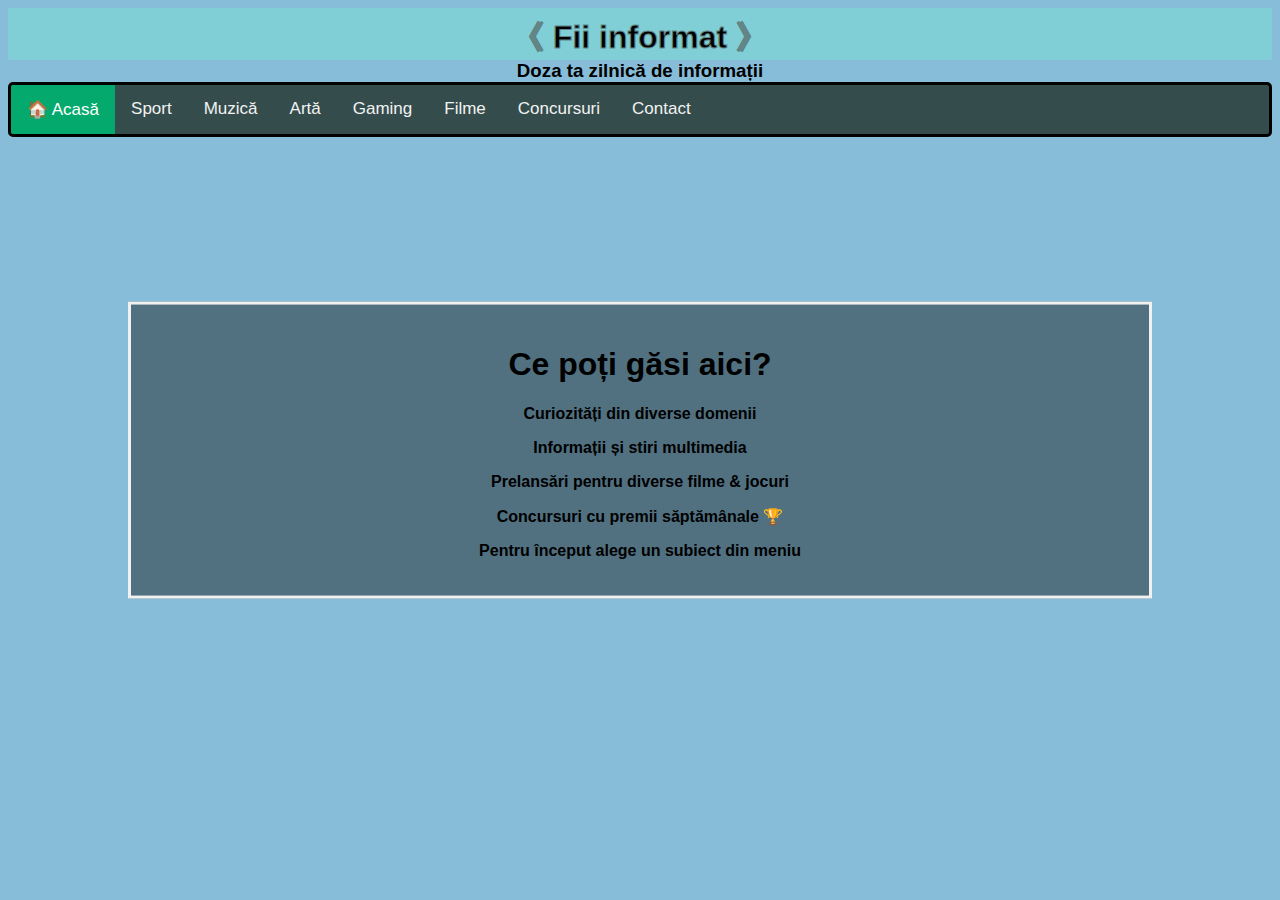
==== index.html @ 5f83d94c "Add files via upload" ====
<!DOCTYPE html>
<html lang="en">
<head>
    <meta charset="UTF-8">
    <meta http-equiv="X-UA-Compatible" content="IE=edge">
    <meta name="viewport" content="width=device-width, initial-scale=1.0">
    <link rel="stylesheet" href="">
    <link rel="stylesheet" href="style.css">
</head>
<body class="body" onload="startTime()">
    <h1 class="Titlu"> 《 Fii informat 》</h1>
    <h3 class="subtitlu">Doza ta zilnică de informații</h3>
    <div class="topnav">
        <a class="active" href="index.html">🏠 Acasă</a>
        <a href="Sport.html">Sport</a>
        <a href="Muzica.html">Muzică</a>
        <a href="Arta.html">Artă</a>
        <a href="Gaming.html">Gaming</a>
        <a href="Filme.html">Filme</a>
        <a href="Concursuri.html">Concursuri</a>
        <a href="Contact.html">Contact</a>
    </div><br>

    <div class="bg-image"></div>

    <div class="bg-text">
        <h1>Ce poți găsi aici?</h1>
        <p>Curiozități din diverse domenii</p>
        <p>Informații și stiri multimedia</p>
        <p>Prelansări pentru diverse filme & jocuri</p>
        <p>Concursuri cu premii săptămânale 🏆</p>
        <p>Pentru început alege un subiect din meniu</p>
    </div>
    <div class="bg-image-home-1"></div>

    <div id="txt"></div>



</body>
</html>
---- style.css ----
.body{
    margin: 1;
    font-family: Arial, Helvetica, sans-serif;
    background-color:#87bdd8;
}

.Titlu{
    display: block;
    text-align: center;
    margin: 0px;

    background-color: #80ced6;
    padding: 8px;
    padding: 8px;
    padding: 8px;
    padding-bottom: 0px;
    margin: 0px;
    -webkit-text-stroke-width: 1px;
    -webkit-text-stroke-color: #618685;
}
.subtitlu{
    text-align: center;
    padding-top: 0px;
    margin: 0px;
}

.topnav {
    border-radius: 5px;
    border-style: solid;
    border-color: black;
    overflow: hidden;
    background-color: #344d4c;
  }
  
  .topnav a {
    float: left;
    color: #f2f2f2;
    text-align: center;
    padding: 14px 16px;
    text-decoration: none;
    font-size: 17px;
  }
  
  .topnav a:hover {
    background-color:#618685;
    color: black;
  }
  
  .topnav a.active {
    background-color: #04AA6D;
    color: white;   
  }

.descriere{
    text-align: center;
}


/*---------------------------------------------*/


body, html {
    height: 90%;
  }
  
  * {
    box-sizing: border-box;
  }
  
  .bg-image {
    background-image: url("https://images.unsplash.com/photo-1512314889357-e157c22f938d?ixlib=rb-4.0.3&ixid=MnwxMjA3fDB8MHxzZWFyY2h8Mnx8aW5mb3JtYXRpb258ZW58MHx8MHx8&w=1000&q=80");
    filter: blur(8px);
    -webkit-filter: blur(8px);
    height: 100%;
    background-position: center;
    background-repeat: no-repeat;
    background-size: cover;
  }
  .bg-text {
    background-color: rgb(0,0,0); 
    background-color: rgba(0,0,0, 0.4);
    font-weight: bold;
    border: 3px solid #f1f1f1;
    position: absolute;
    top: 50%;
    left: 50%;
    transform: translate(-50%, -50%);
    z-index: 2;
    width: 80%;
    padding: 20px;
    text-align: center;
  }

/*--------------------------------------------------*/

  .bg-sport-text {
    background-color: rgb(0,0,0); 
    background-color: rgba(0,0,0, 0.4);
    font-weight: bold;
    border: 3px solid #f1f1f1;
    position: absolute;
    top: 50%;
    left: 50%;
    transform: translate(-50%, -50%);
    z-index: 2;
    width: 80%;
    padding: 20px;
    text-align: center;
  }

  /*--------------------------------------------------*/
  /*--------------------------------------------------*/
  .bg-image-arta {
    background-image: url("https://encrypted-tbn0.gstatic.com/images?q=tbn:ANd9GcTVmLYMCqrbRPLhsIa8SHrguN1Dunx6__0JKA&usqp=CAU");
    filter: blur(8px);
    -webkit-filter: blur(8px);
    height: 100%;
    background-position: center;
    background-repeat: no-repeat;
    background-size: cover;
  }
  .bg-arta-text {
    background-color: rgb(0,0,0); 
    background-color: rgba(0,0,0, 0.4);
    font-weight: bold;
    border: 3px solid #f1f1f1;
    position: absolute;
    top: 50%;
    left: 50%;
    transform: translate(-50%, -50%);
    z-index: 2;
    width: 80%;
    padding: 20px;
    text-align: center;
  }

  /*--------------------------------------------------*/
  .bg-image-concursuri {
    background-image: url("https://i.pinimg.com/736x/56/6f/14/566f14057cde9bb7898d7f25d305528d.jpg");
    filter: blur(8px);
    -webkit-filter: blur(8px);
    height: 100%;
    background-position: center;
    background-repeat: no-repeat;
    background-size: cover;
  }
  .bg-concursuri-text {
    background-color: rgb(0,0,0); 
    background-color: rgba(0,0,0, 0.4);
    font-weight: bold;
    border: 3px solid #f1f1f1;
    position: absolute;
    top: 50%;
    left: 50%;
    transform: translate(-50%, -50%);
    z-index: 2;
    width: 80%;
    padding: 20px;
    text-align: center;
  }

  /*--------------------------------------------------*/

  .articole-sport-1{

    position: absolute;
    background-color: rgba(106, 95, 95, 0.4);
    font-weight: bold;
    position: absolute;
    top: 55%;
    left: 40%;
    transform: translate(-50%, -50%);
    z-index: 2;
    border-style: solid;
    border-color: darkslategray;
    border-radius: 20px;
    padding: 20px;
    text-align: left;
  }

   /*--------------------------------------------------*/

   .articole-sport-2{
 
    position: absolute;
    display: block  ;
    background-color: rgba(106, 95, 95, 0.4);
    font-weight: bold;
    position: absolute;
    top: 35%;
    left: 40%;
    transform: translate(-50%, -50%);
    z-index: 2;
    border-style: solid;
    border-color: darkslategray;
    border-radius: 20px;
    padding: 20px;
    text-align: left;
  }
/*--------------------------------------------------*/

.articole-sport-3{

  position: absolute;
  display: block; 
  background-color: rgba(106, 95, 95, 0.4);
  font-weight: bold;
  position: absolute;
  top: 35%;
  left: 40%;
  transform: translate(-50%, -50%);
  z-index: 2;
  border-style: solid;
  border-color: darkslategray;
  border-radius: 20px;
  padding: 20px;
  text-align: left;
}
/*--------------------------------------------------*/

.movie-interface{
  background-color: rgb(48, 48, 49);
}
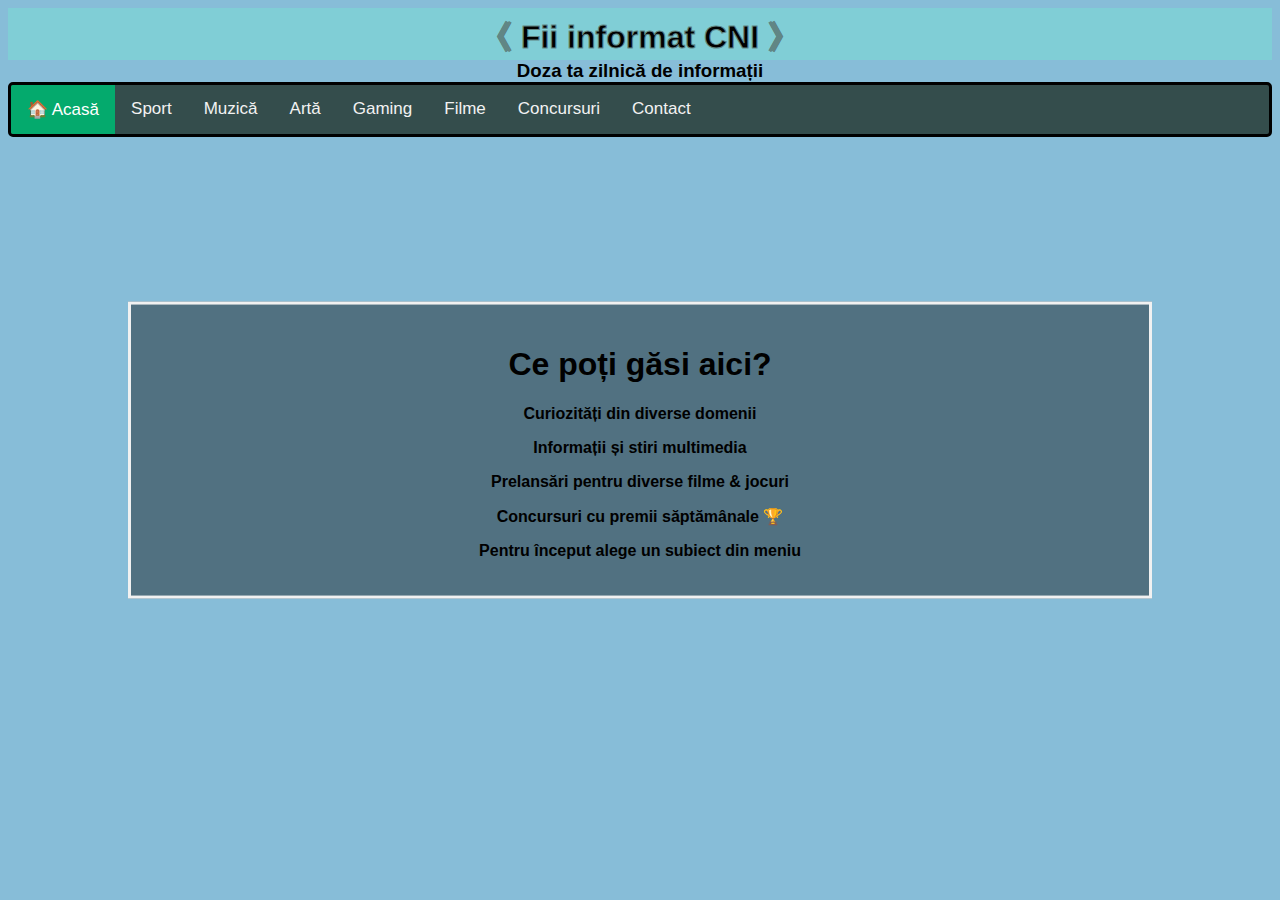
==== commit a387e0b4: "Update index.html" ====
--- a/index.html
+++ b/index.html
@@ -8,7 +8,7 @@
     <link rel="stylesheet" href="style.css">
 </head>
 <body class="body" onload="startTime()">
-    <h1 class="Titlu"> 《 Fii informat 》</h1>
+    <h1 class="Titlu"> 《 Fii informat CNI 》</h1>
     <h3 class="subtitlu">Doza ta zilnică de informații</h3>
     <div class="topnav">
         <a class="active" href="index.html">🏠 Acasă</a>
@@ -38,4 +38,4 @@
 
 
 </body>
-</html>+</html>
